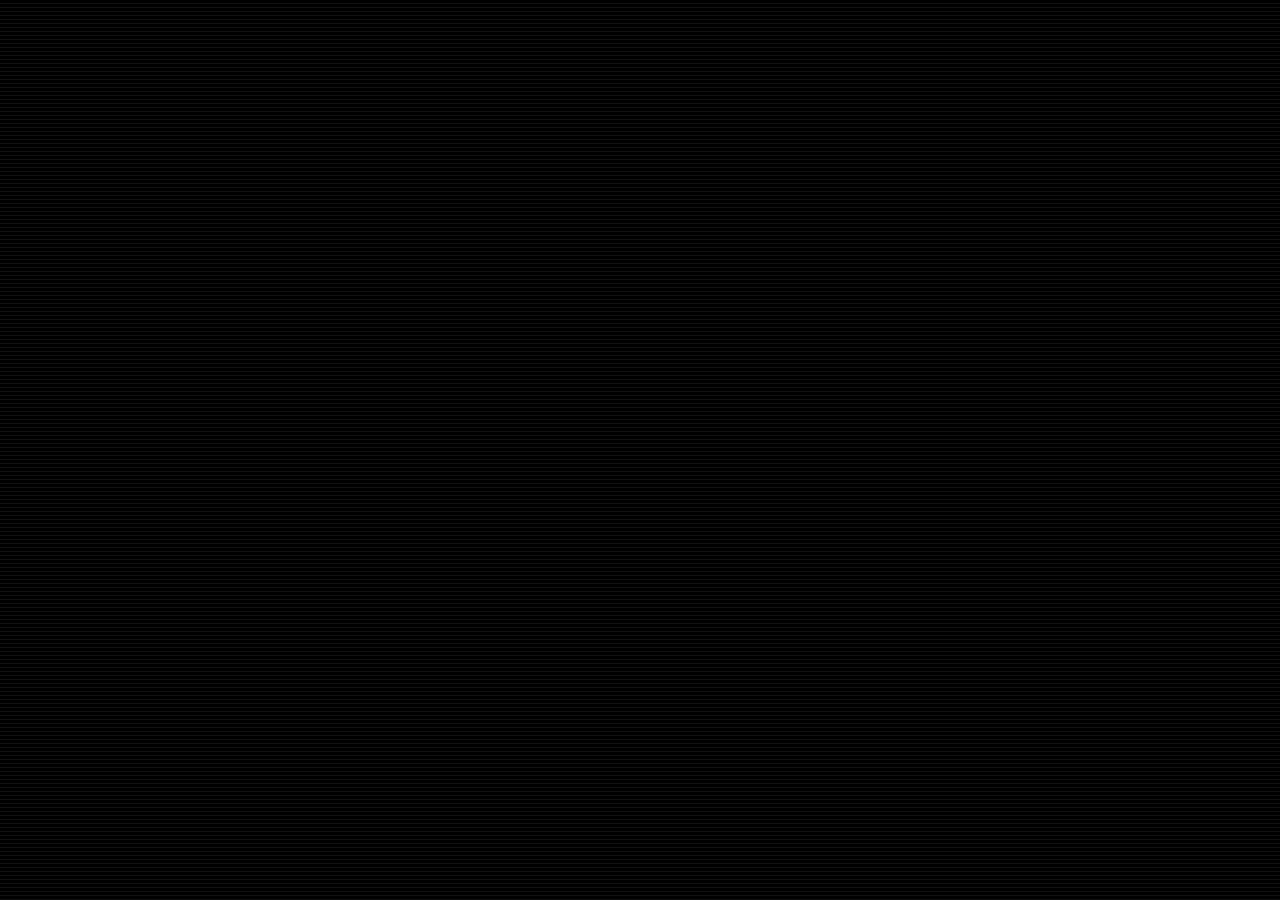
==== index.html @ 29e2b5be "Vault Chat Fin" ====
<!DOCTYPE html>
<html lang="en">
<head>
    <link rel="stylesheet" href="css/styles.css">
    <meta charset="UTF-8">
    <meta name="viewport" content="width=device-width, initial-scale=1.0">
    <title>Welcome to Vault Chat</title>
</head>
<body>
<main class="screen">
    <div class="status-bar">
        <div class="status-bar__column">
            <i class="fas fa-moon"></i>
            <span>21:40</span>
        </div>
        <div class="status-bar__column">
            <i class="fas fa-map-marker-alt"></i>
            <span>Mojave Express</span>
        </div>
        <div class="status-bar__column">
            <i class="fas fa-radiation"></i>
            <span>0.73μSv</span>
        </div>
    </div>
    <div class="welcome-header">
        <div class="welcome-header__title">
            <span>Welcome to Vault Chat</span>
        </div>
        <div class="welcome-header__text">
            <span>Please enter your resident vault number and password and press the login button.</span>
        </div>
    </div>
    <form action="friends.html" method="GET" class="Login-form">
        <input name="username" type="number" max="122" min="1" placeholder="Vault number" required/>
        <input name="password" type="password" placeholder="Password" required/>
        <input type="submit" value="Log In" />
        <a href="#">Click here if you want to live in Vault</a>
    </form>

    
    <div id="splash-screen-index">
        <img src="https://media.pocketgamer.com/artwork/na-sofgxq/image.png"/>
    </div>

    <div id="no-mobile">
        <p>Your Screen-Size Is Too Big</p>
        <p>Please Adjust The Screen To 500X900 OR Less</p>
    </div>
</main>
    <script src="https://kit.fontawesome.com/6b29387220.js" crossorigin="anonymous"></script>
</body>
</html>
---- css/styles.css ----
@import "reset.css";
@import "background.css";

/* Components */
@import "components/statusbar.css";
@import "components/screenheader.css";
@import "components/user-component.css";
@import "components/nav.css";
@import "components/badge.css";
@import "components/icon-row.css";
@import "components/alt-screen-header.css";
@import "components/no-mobile.css";

/* Screens */
@import "screens/login.css";
@import "screens/friends.css";
@import "screens/find.css";
@import "screens/more.css";
@import "screens/condition.css";
@import "screens/chat.css";

body {
  background-color: #000;
  margin: 0;
  overflow: hidden;
  padding: 0;
  display: flex;
}

.main-screen {
  padding: 0px 25px;
}
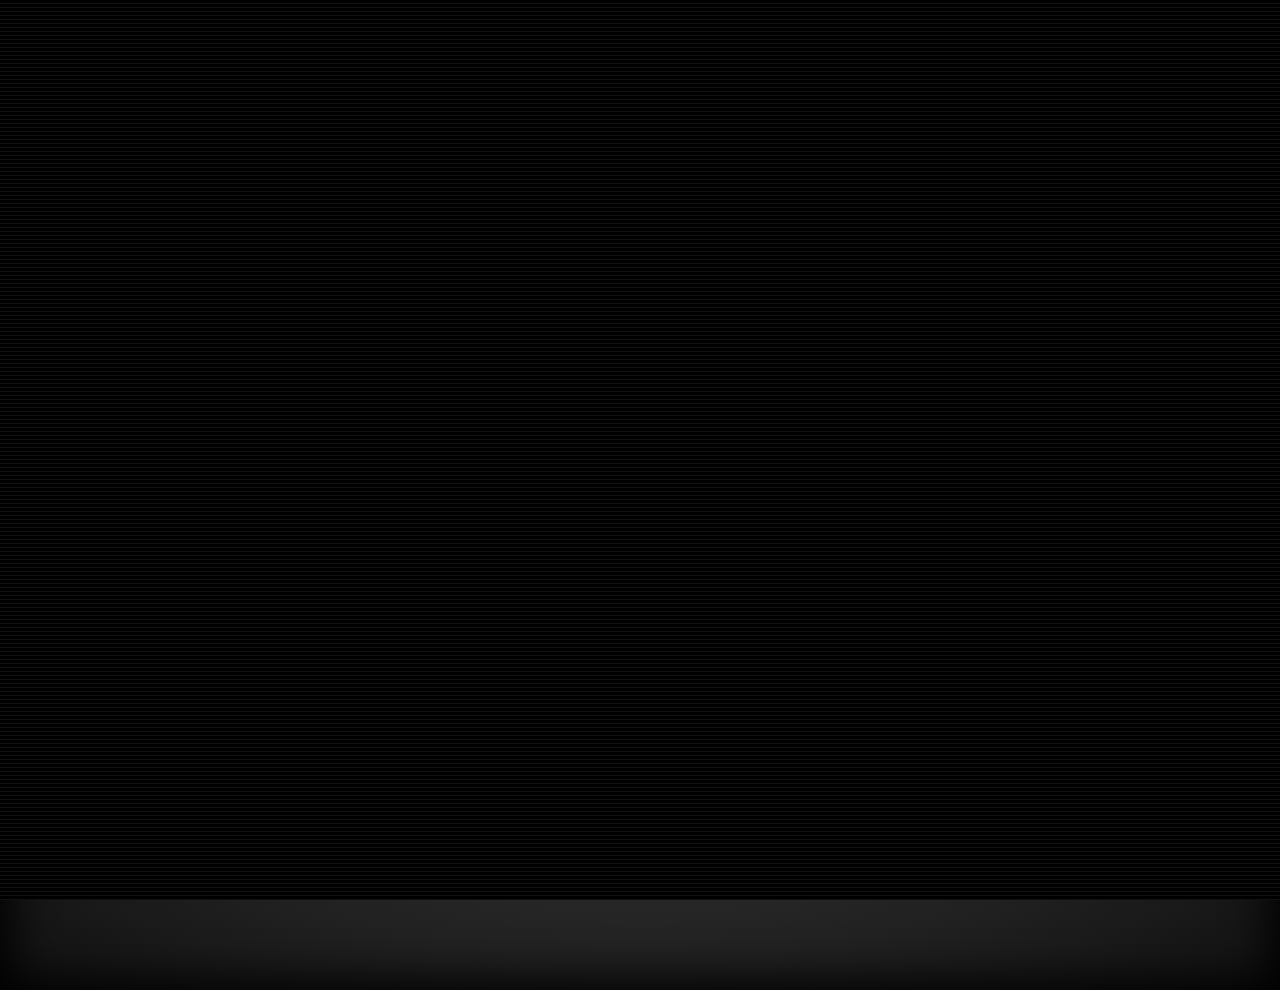
==== commit ea7047e7: "Fallout" ====
--- a/index.html
+++ b/index.html
@@ -34,7 +34,7 @@
         <input name="username" type="number" max="122" min="1" placeholder="Vault number" required/>
         <input name="password" type="password" placeholder="Password" required/>
         <input type="submit" value="Log In" />
-        <a href="#">Click here if you want to live in Vault</a>
+        <a href="#">Click here if you want to live in Vault Fallout Game Edition</a>
     </form>
 
     
@@ -43,7 +43,7 @@
     </div>
 
     <div id="no-mobile">
-        <p>Your Screen-Size Is Too Big</p>
+        <p>Your Screen-Size Is Toooo Big</p>
         <p>Please Adjust The Screen To 500X900 OR Less</p>
     </div>
 </main>
--- a/css/styles.css
+++ b/css/styles.css
@@ -22,9 +22,7 @@
 body {
   background-color: #000;
   margin: 0;
-  overflow: hidden;
   padding: 0;
-  display: flex;
 }
 
 .main-screen {
